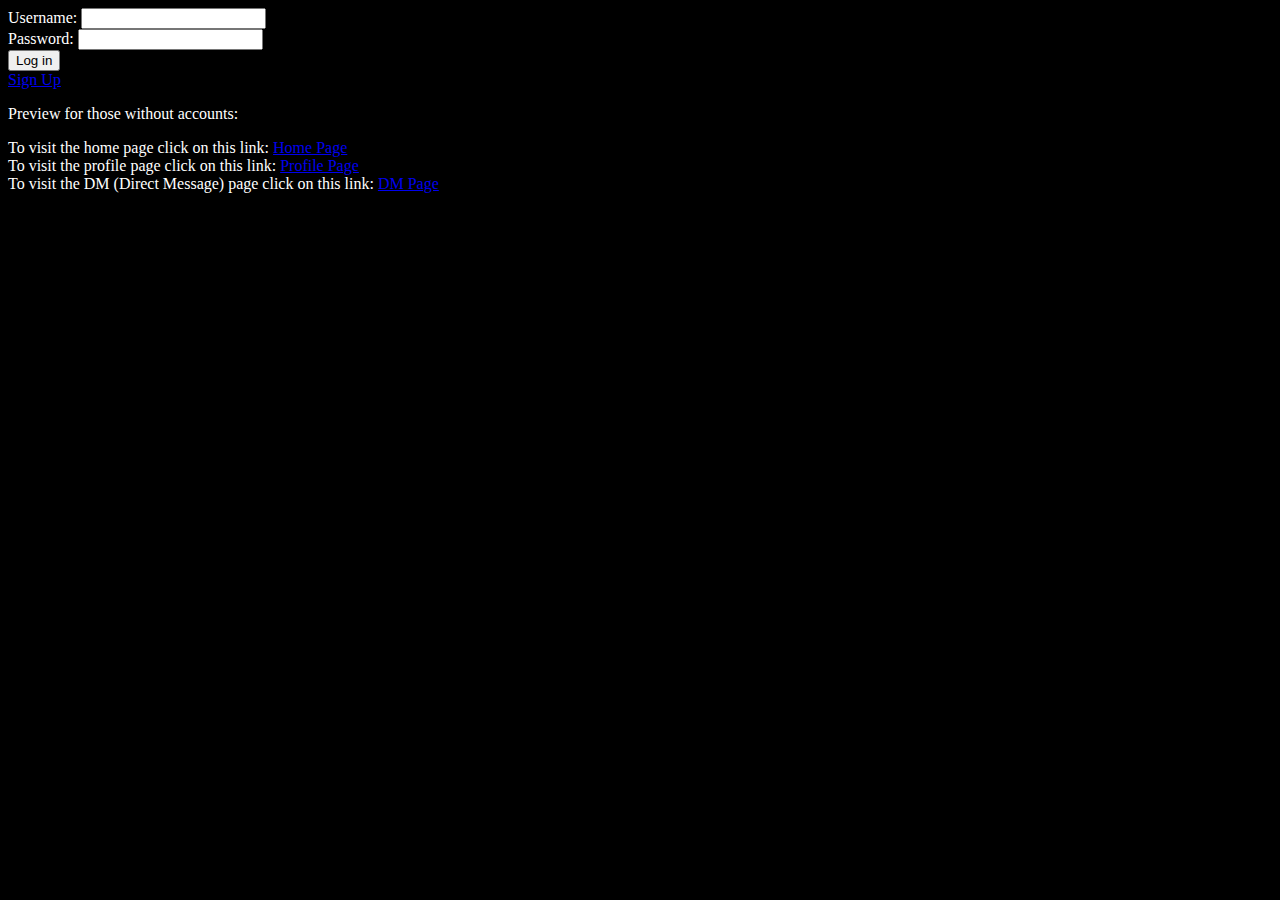
==== CSE312-FinalProject/public/index.html @ 222fb0f7 "For Phase 2 User Account: Added links to all html files so "anyone visiting the page can use every f" ====
<!DOCTYPE html>
<html lang = "en">

<head>
  <meta charset = "UTF-8">
  <title> CSE 312 Social Media </title>
  <link rel="stylesheet" type = "text/css" href="basic.css"/>
  <!-- <script src = "script.js"></script> -->

</head>

<body>
  <form action="/login" method="get" enctype="multipart/form-data">

   <label for="Username"> Username: </label>
   <input id="Username" type="text" name="Username"><br/>

   <label for="Password"> Password: </label>
   <input id="Password" type="text" name="Password"><br/>

   <input type="submit" href = "Home.html" value="Log in">

  </form>

<a href="Signup.html"> Sign Up </a>

	<p> Preview for those without accounts: </p>
	
	<p> 
		To visit the home page click on this link: <a href="home.html"> Home Page </a> </br>
	    To visit the profile page click on this link: <a href="profile.html"> Profile Page </a> </br>	
	    To visit the DM (Direct Message) page click on this link: <a href="dmtemplate.html"> DM Page </a> 
	</p>	


</body>

</html>
---- CSE312-FinalProject/public/basic.css ----
/*@Kat
Referencc for Fixed Menu: https://www.w3schools.com/howto/howto_css_fixed_menu.asp */

body{
  background-color: black;
  color: white;
}

.navbar {
  overflow: hidden;
  background-color: #333;
  position: fixed;
  top: 0;
  width: 100%;
}

.navbar a {
  float: left;
  display: block;
  color: #f2f2f2;
  text-align: center;
  padding: 14px 16px;
  text-decoration: none;
  font-size: 15px;
}

#logout {
  float: right;
}

#profile {
  float: right;
}

.navbar a:hover {
  background: #A9A9A9;
  color: black;
}

#weluser {
  text-align: center;
  font-size: 36pt;
  padding: 72px;

  object-fit: fill;
}

.friendList, #post, .vote , img{
  text-align: left;
  font-size: 18pt;

  border-style: solid;
  border-color: white;
  background-color: #696969;
  opacity: 0.50;

  height: 100px;
}
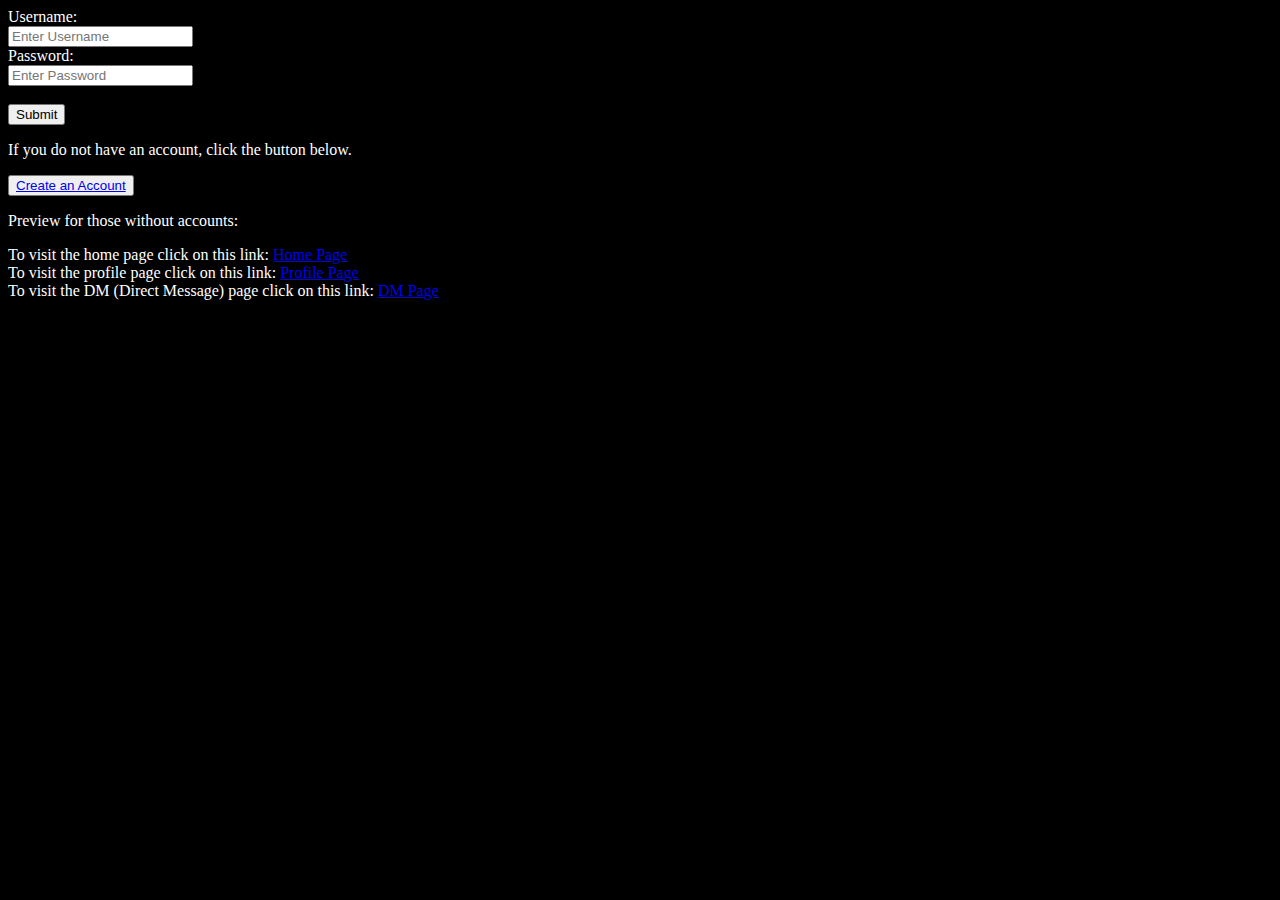
==== commit af5680a6: "Created a class for authenticating user. Commented out mongodb. No edits to ClientInformation class " ====
--- a/CSE312-FinalProject/public/index.html
+++ b/CSE312-FinalProject/public/index.html
@@ -2,27 +2,22 @@
 <html lang = "en">
 
 <head>
-  <meta charset = "UTF-8">
-  <title> CSE 312 Social Media </title>
-  <link rel="stylesheet" type = "text/css" href="basic.css"/>
-  <!-- <script src = "script.js"></script> -->
-
+	<meta charset = "UTF-8">
+  	<title> CSE 312 Social Media </title>
+  	<link rel="stylesheet" type = "text/css" href="basic.css"/>
 </head>
 
 <body>
-  <form action="/login" method="get" enctype="multipart/form-data">
+  	<form  action="/login" method="post" enctype="multipart/form-data">
+      <label for="username">Username:</label><br>
+      <input type="text" placeholder="Enter Username" name="username"><br>
+      <label for="password">Password:</label><br>
+      <input type="password" placeholder="Enter Password" name="password"><br><br>
+      <input type="submit" name="Enter" value="Submit">
+    </form>
 
-   <label for="Username"> Username: </label>
-   <input id="Username" type="text" name="Username"><br/>
-
-   <label for="Password"> Password: </label>
-   <input id="Password" type="text" name="Password"><br/>
-
-   <input type="submit" href = "Home.html" value="Log in">
-
-  </form>
-
-<a href="Signup.html"> Sign Up </a>
+	<p>If you do not have an account, click the button below.</p>
+    <button><a href="registration.html">Create an Account</a></button>
 
 	<p> Preview for those without accounts: </p>
 	
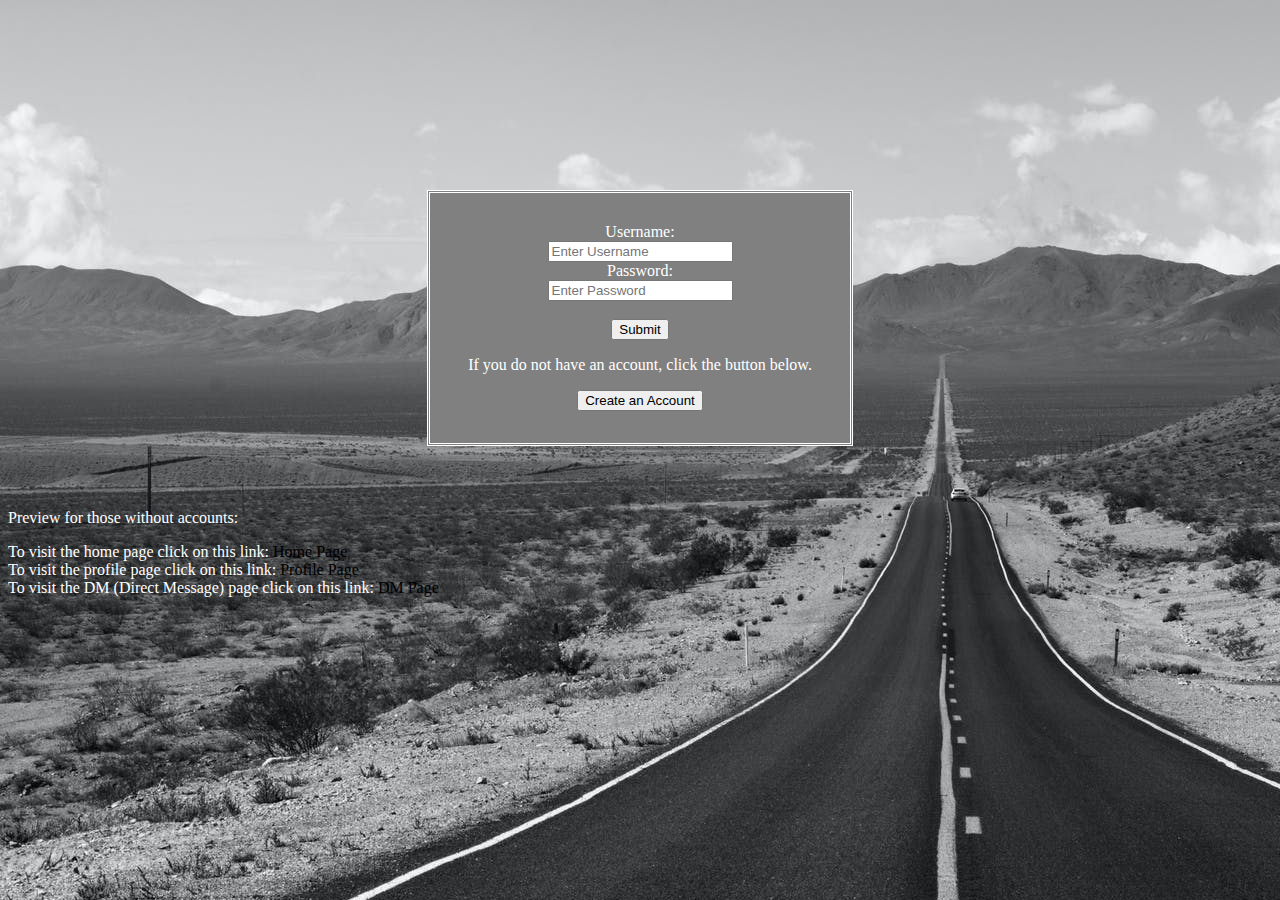
==== commit a1985375: "Merge branch 'master' into docker_implementation" ====
--- a/CSE312-FinalProject/public/index.html
+++ b/CSE312-FinalProject/public/index.html
@@ -3,12 +3,18 @@
 
 <head>
 	<meta charset = "UTF-8">
-  	<title> CSE 312 Social Media </title>
+  	<title>CSE 312 Social Media - Login</title>
+  	<style>
+  	body {
+  		background-image: url("Road.jpeg");
+  	}
+  	</style>
   	<link rel="stylesheet" type = "text/css" href="basic.css"/>
 </head>
 
 <body>
-  	<form  action="/login" method="post" enctype="multipart/form-data">
+
+	<div id="formboxidx"><form action="/login" method="post" enctype="multipart/form-data">
       <label for="username">Username:</label><br>
       <input type="text" placeholder="Enter Username" name="username"><br>
       <label for="password">Password:</label><br>
@@ -17,16 +23,15 @@
     </form>
 
 	<p>If you do not have an account, click the button below.</p>
-    <button><a href="registration.html">Create an Account</a></button>
+    <button><a href="registration.html">Create an Account</a></button></div>
 
-	<p> Preview for those without accounts: </p>
+	<div class="extra"><p> Preview for those without accounts: </p>
 	
 	<p> 
 		To visit the home page click on this link: <a href="home.html"> Home Page </a> </br>
 	    To visit the profile page click on this link: <a href="profile.html"> Profile Page </a> </br>	
 	    To visit the DM (Direct Message) page click on this link: <a href="dmtemplate.html"> DM Page </a> 
-	</p>	
-
+	</p></div>
 
 </body>
 
--- a/CSE312-FinalProject/public/basic.css
+++ b/CSE312-FinalProject/public/basic.css
@@ -1,11 +1,49 @@
-/*@Kat
-Referencc for Fixed Menu: https://www.w3schools.com/howto/howto_css_fixed_menu.asp */
+/*Reference for Fixed Menu: https://www.w3schools.com/howto/howto_css_fixed_menu.asp */
+/*Reference for Image Gallery: https://www.w3schools.com/css/css_image_gallery.asp */
 
-body{
+/*Applies to every page*/
+body {
   background-color: black;
   color: white;
 }
 
+a:link, a:visited {
+  text-decoration: none;
+  color: black;
+}
+
+/*Applies to index.html page*/
+#formboxidx {
+  box-sizing: content-box;
+  background-color: gray;
+  width: 360px;
+  height: 190px;
+  padding: 30px;
+  border: double;
+  text-align: center;
+  margin-top: 15%;
+  margin-left: auto;
+  margin-right: auto;
+}
+
+#formboxreg {
+  box-sizing: content-box;
+  background-color: gray;
+  width: 360px;
+  height: 240px;
+  padding: 30px;
+  border: double;
+  text-align: center;
+  margin-top: 13%;
+  margin-left: auto;
+  margin-right: auto;
+}
+
+#req {
+	text-align: left;
+}
+
+/*Applies to home.html, profile.html page*/
 .navbar {
   overflow: hidden;
   background-color: #333;
@@ -24,28 +62,27 @@
   font-size: 15px;
 }
 
-#logout {
-  float: right;
-}
-
-#profile {
-  float: right;
-}
-
 .navbar a:hover {
   background: #A9A9A9;
   color: black;
 }
 
-#weluser {
+.navright {
+  float: right;
+}
+
+#logout {
+  float: right;
+}
+
+.weluser {
+  border: double;
   text-align: center;
   font-size: 36pt;
   padding: 72px;
-
-  object-fit: fill;
 }
 
-.friendList, #post, .vote , img{
+.friendList, #post, .vote , img {
   text-align: left;
   font-size: 18pt;
 
@@ -56,3 +93,8 @@
 
   height: 100px;
 }
+
+/*Will remove this after project is submitted*/
+.extra {
+	margin-top: 5%;
+}
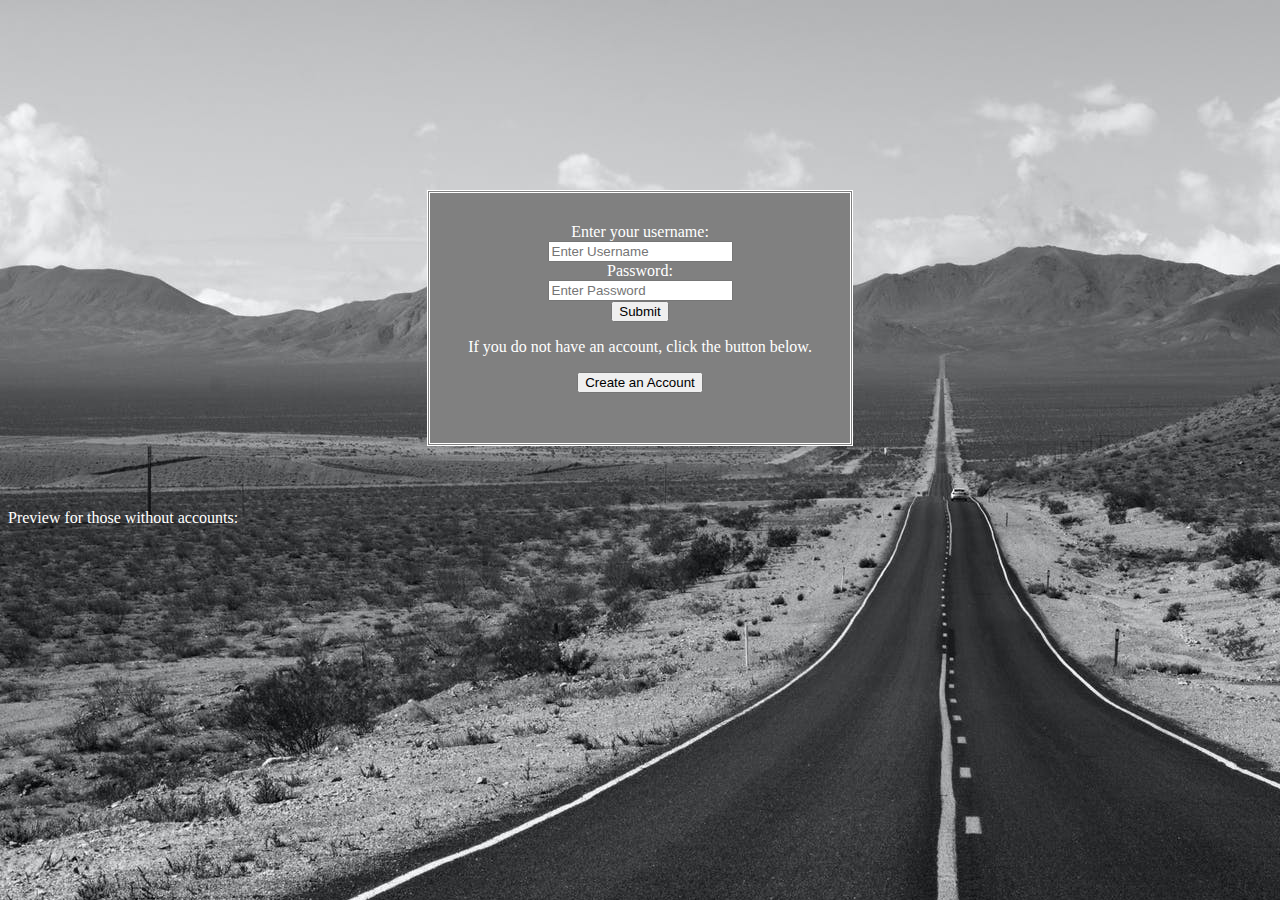
==== commit 043806cc: "patch and graphics update for presentation" ====
--- a/CSE312-FinalProject/public/index.html
+++ b/CSE312-FinalProject/public/index.html
@@ -14,25 +14,32 @@
 
 <body>
 
-	<div id="formboxidx"><form action="/login" method="post" enctype="multipart/form-data">
-      <label for="username">Username:</label><br>
-      <input type="text" placeholder="Enter Username" name="username"><br>
-      <label for="password">Password:</label><br>
-      <input type="password" placeholder="Enter Password" name="password"><br><br>
-      <input type="submit" name="Enter" value="Submit">
-    </form>
-
+	<div id="formboxidx">
+		<form action="/login" method="post" enctype="multipart/form-data">
+			<label for="login">Enter your username: </label><br/>
+			<input id="login" placeholder="Enter Username" type="text" name="uname"><br/>
+			
+			<label for="login">Password: </label><br/>
+			<input id="login" placeholder="Enter Password" type="password" name="pword"><br/>
+		
+			<input type="submit" value="Submit">
+      
+      </form>
 	<p>If you do not have an account, click the button below.</p>
-    <button><a href="registration.html">Create an Account</a></button></div>
+    <button><a href="registration.html">Create an Account</a></button>
+    
+    </div>
 
 	<div class="extra"><p> Preview for those without accounts: </p>
 	
+	<!--
 	<p> 
 		To visit the home page click on this link: <a href="home.html"> Home Page </a> </br>
 	    To visit the profile page click on this link: <a href="profile.html"> Profile Page </a> </br>	
 	    To visit the DM (Direct Message) page click on this link: <a href="dmtemplate.html"> DM Page </a> 
 	</p></div>
-
+	-->
+	
 </body>
 
 </html>
--- a/CSE312-FinalProject/public/basic.css
+++ b/CSE312-FinalProject/public/basic.css
@@ -3,7 +3,7 @@
 
 /*Applies to every page*/
 body {
-  background-color: black;
+  background-color: grey;
   color: white;
 }
 
@@ -50,6 +50,7 @@
   position: fixed;
   top: 0;
   width: 100%;
+  opacity: 100%;
 }
 
 .navbar a {
@@ -88,10 +89,10 @@
 
   border-style: solid;
   border-color: white;
-  background-color: #696969;
-  opacity: 0.50;
+  background-color: black;
 
   height: 100px;
+  z = -1;
 }
 
 /*Will remove this after project is submitted*/
